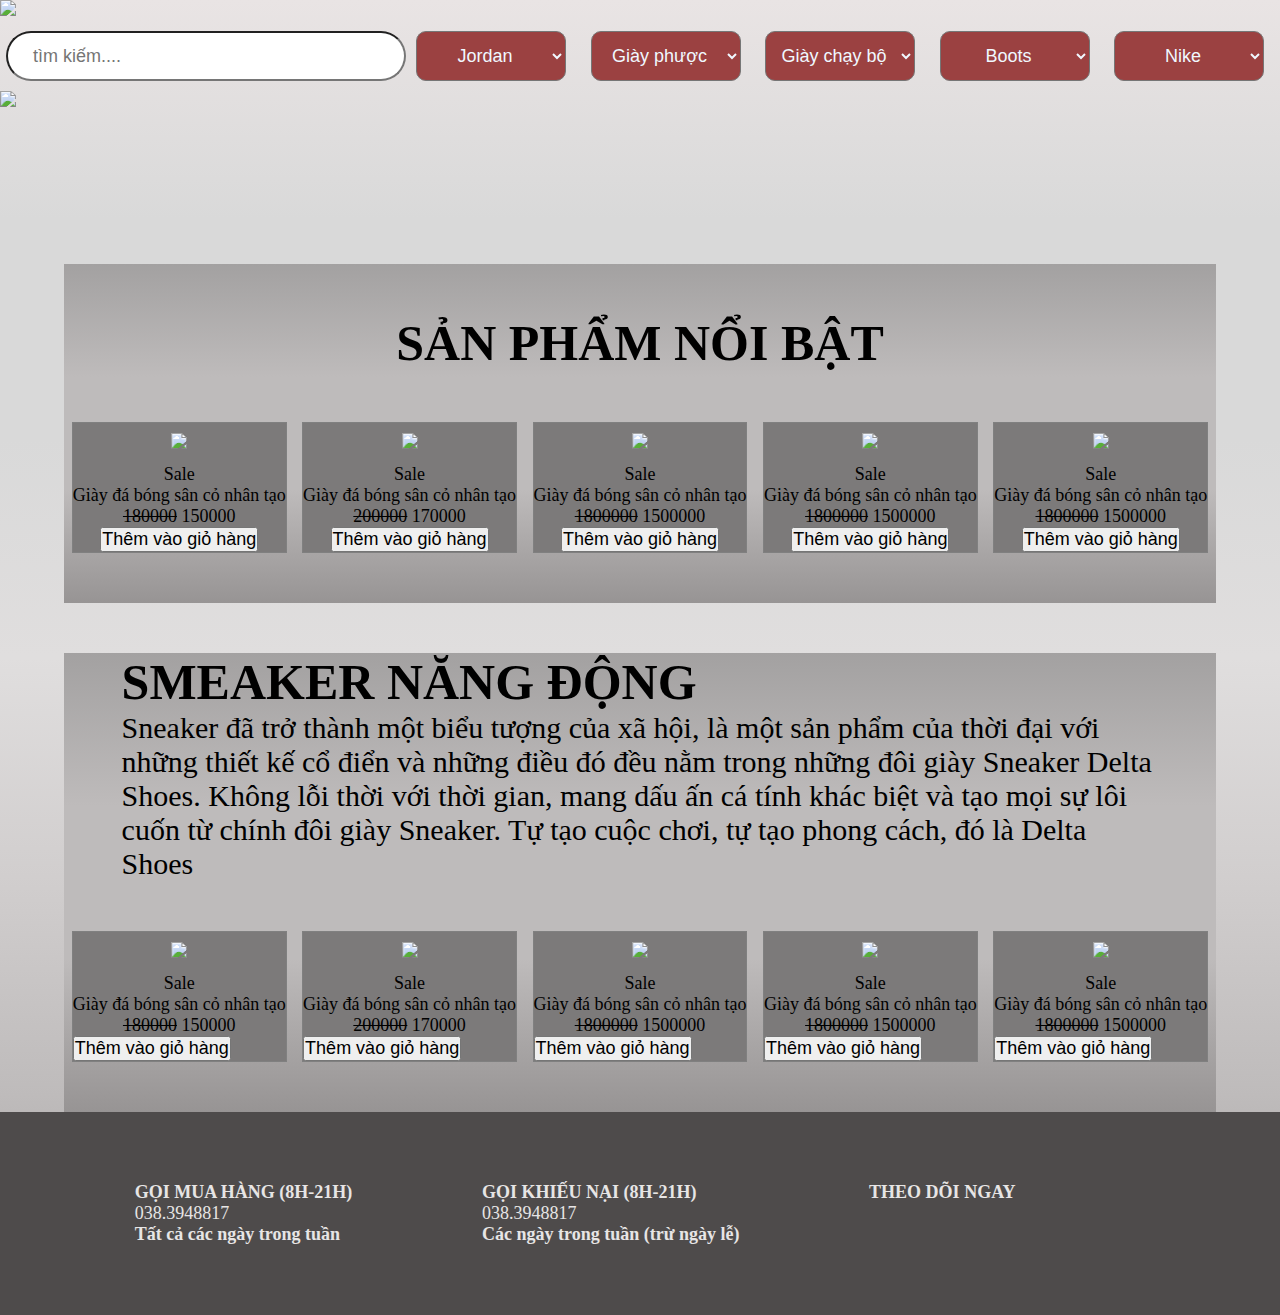
==== case.html @ c8fdfad4 "cs1" ====
<!DOCTYPE html>
<html lang="en">

<head>
    <meta charset="UTF-8">
    <meta http-equiv="X-UA-Compatible" content="IE=edge">
    <meta name="viewport" content="width=device-width, initial-scale=1.0">
    <link rel="shortcut icon" href="https://bizweb.dktcdn.net/100/342/645/themes/701397/assets/logo.png?1677377108874">
    <title>Delta Shoes</title>
    <link rel="stylesheet" href="case.css">
    <link rel="stylesheet" href="https://fontawesome.com/icons/facebook?f=brands&s=solid&sz=2xl">
    <link rel="stylesheet" href="https://fontawesome.com/icons/instagram?f=brands&s=solid&sz=2xl">

</head>

<body>
    <div>
        <img class="image" src="https://bizweb.dktcdn.net/100/342/645/themes/701397/assets/banner.jpg?1677377108874">
    </div>
    <div class="first">
        <div>
            <a href="http://127.0.0.1:5500/b%C3%A0i%20t%E1%BA%ADp/case.html"><img src="https://bizweb.dktcdn.net/100/342/645/themes/701397/assets/logo.png?1677377108874" alt=""></a>
        </div>
        <div>
            <input id="search" type="text" placeholder="     tìm kiếm....">
        </div>
        <div class="select">
            <select name="" class="shoestype">
                <option value="">Jordan</option>
            </select>
            <select name="" class="shoestype">
                <option value="">Giày phược</option>
            </select>
            <select name="" class="shoestype">
                <option value="">Giày chạy bộ</option>
            </select>
            <select name="" class="shoestype">
                <option value="">Boots</option>
            </select>
            <select name="" class="shoestype">
                <option value="">Nike</option>
            </select>
        </div>
        <!-- The Modal
        <button id="cart">
            <i class="fa fa-shopping-basket" aria-hidden="true"></i>
            Giỏ Hàng
        </button>
        <div id="myModal" class="modal">
            <div class="modal-content">
                <div class="modal-header">
                    <h5 class="modal-title">Giỏ Hàng</h5>
                    <span class="close">&times;</span>
                </div>
                <div class="modal-body">
                    <div class="cart-row">
                        <span class="cart-item cart-header cart-column">Sản Phẩm</span>
                        <span class="cart-price cart-header cart-column">Giá</span>
                        <span class="cart-quantity cart-header cart-column">Số Lượng</span>
                    </div>
                    <div class="cart-items">
                        
                    </div>
                    <div class="cart-total">
                        <strong class="cart-total-title">Tổng Cộng:</strong>
                        <span class="cart-total-price">0VNĐ</span>
                    </div>
                </div>

                <div class="modal-footer">
                    <button type="button" class="btn btn-secondary close-footer">Đóng</button>
                    <button type="button" class="btn btn-primary order">Thanh Toán</button>
                </div>
            </div>
        </div>
        </div> -->
    </div>
    <div>
        <img class="image" src="https://bizweb.dktcdn.net/100/342/645/themes/701397/assets/slider_2.jpg?1677377108874">
    </div>

    <div class="div1">
        <div class="div2_1">
            <a href="https://delta-shoes.mysapo.net/san-pham-noi-bat">
                <div class="div3">
                    <img id="img"
                        src="https://bizweb.dktcdn.net/100/342/645/themes/701397/assets/banner_project_1.jpg?1677377108874"
                        alt="">
                    <div class="pd">
                        <p class="info"> Jordan Air</p>
                        <p class="product">
                            3 sản phẩm
                        </p>
                    </div>

                </div>
            </a>
            <a href="https://delta-shoes.mysapo.net/san-pham-noi-bat">
                <div class="div3">
                    <img class="img2"
                        src="https://bizweb.dktcdn.net/100/342/645/themes/701397/assets/banner_project_2.jpg?1677377108874"
                        alt="">
                    <div class="pd1">
                        <p class="info"> Ultra Boots </p>
                        <p class="product">
                            3 sản phẩm
                        </p>
                    </div>
                </div>
            </a>
        </div>
        <div class="div2_2">
            <a href="https://delta-shoes.mysapo.net/san-pham-noi-bat">
                <div class="div3">
                    <img class="img2"
                        src="https://bizweb.dktcdn.net/100/342/645/themes/701397/assets/banner_project_3.jpg?1677377108874"
                        alt="">
                    <div class="pd1">
                        <p class="info"> Phược </p>
                        <p class="product">
                            3 sản phẩm
                        </p>
                    </div>
                </div>
            </a>
            <a href="https://delta-shoes.mysapo.net/san-pham-noi-bat">
                <div class="div3">
                    <img class="img2"
                        src="https://bizweb.dktcdn.net/100/342/645/themes/701397/assets/banner_project_4.jpg?1677377108874"
                        alt="">
                    <div class="pd1">
                        <p class="info"> Thể thao </p>
                        <p class="product">
                            3 sản phẩm
                        </p>
                    </div>
                </div>
            </a>
            <a href="https://delta-shoes.mysapo.net/san-pham-noi-bat">
                <div class="div3">
                    <img class="img2"
                        src="https://bizweb.dktcdn.net/100/342/645/themes/701397/assets/banner_project_5.jpg?1677377108874"
                        alt="">
                    <div class="pd1">
                        <p class="info">Bitis Hunter </p>
                        <p class="product">
                            3 sản phẩm
                        </p>
                    </div>
                </div>
            </a>
        </div>
    </div>
    <div class="pdtn">
        <div class="spnb">
            <h1>SẢN PHẨM NỔI BẬT</h1>
        </div>
        <div class="forth"></div>
    </div>
    <div class="pdtn">
        <div class="d1">
            <img src="https://bizweb.dktcdn.net/100/342/645/themes/701397/assets/banner_product_nangdong.jpg?1677377108874" alt="">
            <div style="width: 90%; margin-left: 5%;">
                <h1>SMEAKER NĂNG ĐỘNG</h1>
                <p id="p1">Sneaker đã trở thành một biểu tượng của xã hội, là một sản phẩm của thời đại với những thiết kế cổ điển và những điều đó đều nằm trong những đôi giày Sneaker Delta Shoes. Không lỗi thời với thời gian, mang dấu ấn cá tính khác biệt và tạo mọi sự lôi cuốn từ chính đôi giày Sneaker. Tự tạo cuộc chơi, tự tạo phong cách, đó là Delta Shoes</p>
            </div>
        </div>
        <div class="forth1">

        </div>
    </div>
    <footer>
        <div class="final">
            <div>
                <h5>GỌI MUA HÀNG (8H-21H)</h6>
                <div>
                    <i></i>
                    <p>038.3948817</p>
                </div>
                <h6>Tất cả các ngày trong tuần</h6>
            </div>
            <div>
                <h5>GỌI KHIẾU NẠI (8H-21H)</h6>
                <div>
                    <i></i>
                    <p>038.3948817</p>
                </div>
                <h6>Các ngày trong tuần (trừ ngày lễ)</h6>
            </div>
            <div>
                <h5>THEO DÕI NGAY</h5>
                <div>
                    <i class="fa-brands fa-facebook fa-2xl"></i>
                    <i class="fa-brands fa-instagram fa-2xl"></i>

                </div>
            </div>
            <div></div>
        </div>
    </footer>
    <script src="case.js"></script>
    <script src="cart.js"></script>
    
</body>

</html>
---- case.css ----
*{  
    font-size: 18px;
    padding: 0;
    margin: 0;
    box-sizing: border-box;

}


body {
    background-image:  linear-gradient(to bottom, #e9e4e4,#D9D9D9, #D9D9D9, #e0dede, #d1cece, #bebbbb, #a09d9d);
    width: 100%;
}

.image{
    width: 100%;
}
.div1{
    /* background-color: rgb(56, 55, 55); */
    justify-content: center;
    width: 100%;
}
.second{
    padding-top: 50px;
    width: 50%;
    border: 1px solid;
    /* background-color: azure; */
}
.div2_1{
    padding-top: 50px;
    justify-content: center;
    display: flex;
    width: 100%;
}
.div2_2{
    padding-bottom: 50px;
    padding-top: 10px;
    justify-content: center;
    display: flex;
    width: 100%;
}
.div3{
    
    position: relative;
    margin-right: 10px;
}
.img2{
    transition:  0.5s;
    border-radius: 50px;
    width: 500px;
}
.div3:hover .img2{
    transform:rotate(0deg) scale(1.05);
    opacity: 0.5;
}
.div3:hover #img{
    transform:rotate(0deg) scale(1.05);
    opacity: 0.5;
}
#img{
    transition: 0.5s;
    border-radius: 50px;  
    width: 1013px;
}
.shoestype{
    background-color: rgb(155, 65, 65);
    color: aliceblue;
    width: 150px;
    height: 50px;
    margin: 10px;
    border-radius: 10px;
}
option {
    
    text-align: center;
    font-size: 20cap ;
}
.select{
    justify-content: flex-end;
}
.first{
    display: flex;
    justify-content: center;
    align-items: center;
}
#search {
    border-radius: 50px;
    width: 400px;
    height: 50px;
}

.div3>.pd{
    display: none;
}
.div3>.pd1{
    display: none;
}

.div3:hover .pd {
    display: block;
    transform: scale(1.2);
    color: rgb(255, 255, 255);
    overflow: hidden;
    transition: 0.5s;
    
}
.pd{

    color: rgb(255, 255, 255);
    margin-left: 35%;
    text-align: center;
    padding: 5px;
    position: absolute;
    bottom:77px;
}
.info{

    font-size: 40px;
}
.div3>.pd:hover .info{
    color: red;
    transform:scale(1.05)
}

.pd1{

    color: rgb(255, 255, 255);
    margin-left: 35%;
    text-align: center;
    padding: 5px;
    position: absolute;
    bottom:77px;
}
.div3>.pd1:hover .info{
    color: red;
    transform:scale(1.05)
}
.div3:hover .pd1 {
    display: block;
    transform: scale(1.2);
    color: rgb(255, 255, 255);
    overflow: hidden;
    transition: 0.5s;
    
}


.forth{
    
    display: flex;
    padding-bottom: 50px;
    padding-top: 50px;
    justify-content: space-around;
    
}
.image1{
    width: 250px;
    justify-content: space-around;
    padding: 10px;
   
    
}
.spnb{
   
    text-align: center;
    padding-top: 50px;
}
.pdtn{
    
    width: 90%;
    margin-left: 5%;

    
    background-image:  linear-gradient(to bottom, #a3a1a1,#bebbbb, #bebbbb, #979494);
}
h1 {
    font-size: 50px;
}
.pro1{
    width: 100%;
    text-align: center;
    
} 
.pro2{
    width: 100%;
    text-align: center;
}
.pro{
    border: 1px solid gray;
    background-color: #7c7a7a;
   
}
.d1{
    display: flex;
    margin-top: 50px;
    
}
#p1{
    font-size: 30px;
}
.forth1{
    display: flex;
    padding-bottom: 50px;
    padding-top: 50px;
    justify-content: space-around;
    
}
.final{
    background-color: rgb(78, 75, 75);
    color: rgb(231, 229, 229);
    display: flex;
    justify-content: space-around;
    padding: 70px;
}


/* form */
/* .modal {
    display: none;
    position: fixed;
    z-index: 1;
    padding-top: 100px;
    left: 0;
    top: 0;
    width: 100%;
    height: 100%;
    overflow: auto;
    background-color: rgb(0, 0, 0);
    background-color: rgba(0, 0, 0, 0.4);
  }
  
  .modal-content {
    margin: 0 auto;
    width: 50%;
    position: relative;
    display: flex;
    flex-direction: column;
    background-color: #fff;
    background-clip: padding-box;
    border: 1px solid rgba(0, 0, 0, .2);
    border-radius: .3rem;
    outline: 0;
  
  }
  
  .modal-body {
    padding: 1rem;
  }
  
  .modal-footer {
    display: flex;
    border-top: 1px solid #aaaaaa;
    padding: 1rem;
    flex-direction: row;
    justify-content: flex-end;
    border-top: 1px solid #aaaaaa;
    padding: 1rem;
  }
  
  .modal-footer>:not(:first-child) {
    margin-left: .25rem;
  }
  
  .btn {
    cursor: pointer;
    outline: none;
    font-weight: 400;
    line-height: 1.25;
    text-align: center;
    white-space: nowrap;
    vertical-align: middle;
    border: 1px solid transparent;
    padding: .5rem 1rem;
    font-size: 1rem;
    border-radius: .25rem;
    transition: all .2s ease-in-out;
  }
  
  .btn-secondary {
    color: #292b2c;
    background-color: #fff;
    border-color: #ccc;
  }
  
  .btn-primary {
    color: #fff;
    background-color: #0275d8;
    border-color: #0275d8;
  }
  
  .modal-header {
    align-items: center;
    display: flex;
    justify-content: space-between;
    border-bottom: 1px solid #aaaaaa;
    padding: 1rem;
  }
  
  h5.modal-title {
    font-size: 1.5rem;
  }
  
  .close {
    color: #aaaaaa;
    font-size: 28px;
    font-weight: bold;
    display: flex;
    flex-direction: row;
    justify-content: flex-end;
  }
  
  .close:hover,
  .close:focus {
    color: #000;
    text-decoration: none;
    cursor: pointer;
  }
  
  #cart {
    font-size: 15px;
    color: #fff;
    background: #d1be10;
    border: 1px solid transparent;
    border-radius: 10px;
    outline: none;
    margin-left: 1rem;
    padding: 12px;
    cursor: pointer;
  }
  
  #cart:hover {
    border-color: #fff;
  } */
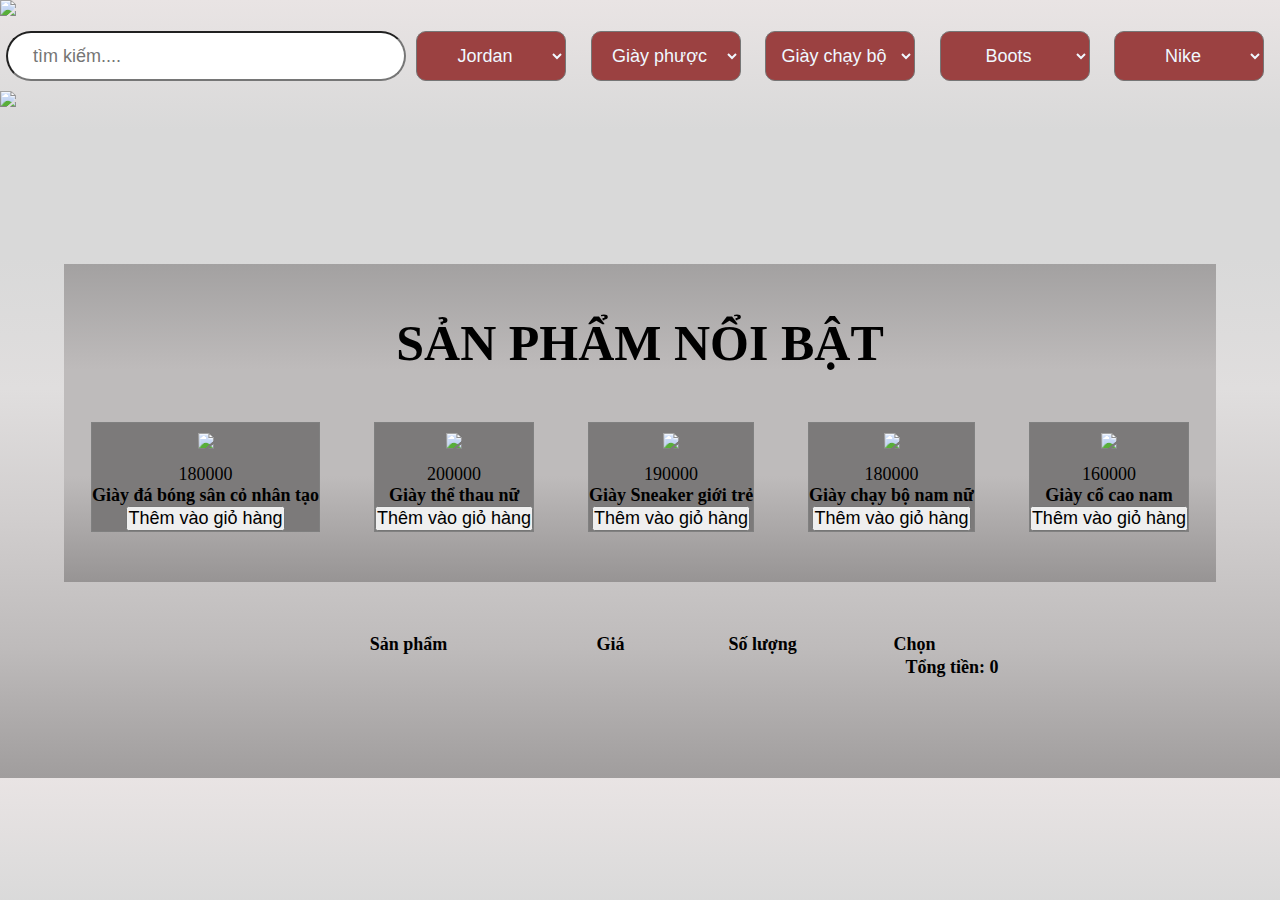
==== commit dd11733a: "casestudy1" ====
--- a/case.html
+++ b/case.html
@@ -19,7 +19,8 @@
     </div>
     <div class="first">
         <div>
-            <a href="http://127.0.0.1:5500/b%C3%A0i%20t%E1%BA%ADp/case.html"><img src="https://bizweb.dktcdn.net/100/342/645/themes/701397/assets/logo.png?1677377108874" alt=""></a>
+            <a href="http://127.0.0.1:5500/b%C3%A0i%20t%E1%BA%ADp/case.html"><img
+                    src="https://bizweb.dktcdn.net/100/342/645/themes/701397/assets/logo.png?1677377108874" alt=""></a>
         </div>
         <div>
             <input id="search" type="text" placeholder="     tìm kiếm....">
@@ -41,39 +42,7 @@
                 <option value="">Nike</option>
             </select>
         </div>
-        <!-- The Modal
-        <button id="cart">
-            <i class="fa fa-shopping-basket" aria-hidden="true"></i>
-            Giỏ Hàng
-        </button>
-        <div id="myModal" class="modal">
-            <div class="modal-content">
-                <div class="modal-header">
-                    <h5 class="modal-title">Giỏ Hàng</h5>
-                    <span class="close">&times;</span>
-                </div>
-                <div class="modal-body">
-                    <div class="cart-row">
-                        <span class="cart-item cart-header cart-column">Sản Phẩm</span>
-                        <span class="cart-price cart-header cart-column">Giá</span>
-                        <span class="cart-quantity cart-header cart-column">Số Lượng</span>
-                    </div>
-                    <div class="cart-items">
-                        
-                    </div>
-                    <div class="cart-total">
-                        <strong class="cart-total-title">Tổng Cộng:</strong>
-                        <span class="cart-total-price">0VNĐ</span>
-                    </div>
-                </div>
 
-                <div class="modal-footer">
-                    <button type="button" class="btn btn-secondary close-footer">Đóng</button>
-                    <button type="button" class="btn btn-primary order">Thanh Toán</button>
-                </div>
-            </div>
-        </div>
-        </div> -->
     </div>
     <div>
         <img class="image" src="https://bizweb.dktcdn.net/100/342/645/themes/701397/assets/slider_2.jpg?1677377108874">
@@ -157,7 +126,7 @@
         </div>
         <div class="forth"></div>
     </div>
-    <div class="pdtn">
+    <!-- <div class="pdtn">
         <div class="d1">
             <img src="https://bizweb.dktcdn.net/100/342/645/themes/701397/assets/banner_product_nangdong.jpg?1677377108874" alt="">
             <div style="width: 90%; margin-left: 5%;">
@@ -168,39 +137,36 @@
         <div class="forth1">
 
         </div>
+    </div> -->
+    <div class="cart">
+        <form action="">
+            <table>
+                <thead>
+                    <tr>
+                        <th style="width: 250px;">Sản phẩm</th>
+                        <th>Giá</th>
+                        <th>Số lượng</th>
+                        <th>Chọn</th>
+                    </tr>
+                </thead>
+                <tbody id="cart">
+                    <!-- <tr>
+                    <td style="display: flex; align-items: center;"><img style="width: 70px;" src=""></td>
+                    <td><p><span></span></p></td>
+                    <td><input style="width: 30px; outline: none;" type="number" value="1" min="1"></td>
+                    <td style="cursor: pointer;">Xóa</td>
+                </tr> -->
+                </tbody>
+            </table>
+            <div style="text-align: right; padding-bottom: 100px;" class="price-total">
+                <p style="font-weight: bold;">Tổng tiền: <span>0</span></p>
+            </div>
+        </form>
     </div>
-    <footer>
-        <div class="final">
-            <div>
-                <h5>GỌI MUA HÀNG (8H-21H)</h6>
-                <div>
-                    <i></i>
-                    <p>038.3948817</p>
-                </div>
-                <h6>Tất cả các ngày trong tuần</h6>
-            </div>
-            <div>
-                <h5>GỌI KHIẾU NẠI (8H-21H)</h6>
-                <div>
-                    <i></i>
-                    <p>038.3948817</p>
-                </div>
-                <h6>Các ngày trong tuần (trừ ngày lễ)</h6>
-            </div>
-            <div>
-                <h5>THEO DÕI NGAY</h5>
-                <div>
-                    <i class="fa-brands fa-facebook fa-2xl"></i>
-                    <i class="fa-brands fa-instagram fa-2xl"></i>
 
-                </div>
-            </div>
-            <div></div>
-        </div>
-    </footer>
     <script src="case.js"></script>
-    <script src="cart.js"></script>
     
+
 </body>
 
 </html>--- a/case.css
+++ b/case.css
@@ -181,14 +181,14 @@
     text-align: center;
     
 } 
-.pro2{
-    width: 100%;
-    text-align: center;
-}
-.pro{
+.product-item-text{
+    width: 100%;
+    text-align: center;
+}
+.product-item{
     border: 1px solid gray;
     background-color: #7c7a7a;
-   
+    text-align: center;
 }
 .d1{
     display: flex;
@@ -205,129 +205,28 @@
     justify-content: space-around;
     
 }
-.final{
-    background-color: rgb(78, 75, 75);
-    color: rgb(231, 229, 229);
-    display: flex;
-    justify-content: space-around;
-    padding: 70px;
-}
-
-
-/* form */
-/* .modal {
-    display: none;
-    position: fixed;
-    z-index: 1;
-    padding-top: 100px;
-    left: 0;
-    top: 0;
-    width: 100%;
-    height: 100%;
-    overflow: auto;
-    background-color: rgb(0, 0, 0);
-    background-color: rgba(0, 0, 0, 0.4);
-  }
-  
-  .modal-content {
-    margin: 0 auto;
-    width: 50%;
-    position: relative;
-    display: flex;
-    flex-direction: column;
-    background-color: #fff;
-    background-clip: padding-box;
-    border: 1px solid rgba(0, 0, 0, .2);
-    border-radius: .3rem;
-    outline: 0;
-  
-  }
-  
-  .modal-body {
-    padding: 1rem;
-  }
-  
-  .modal-footer {
-    display: flex;
-    border-top: 1px solid #aaaaaa;
-    padding: 1rem;
-    flex-direction: row;
-    justify-content: flex-end;
-    border-top: 1px solid #aaaaaa;
-    padding: 1rem;
-  }
-  
-  .modal-footer>:not(:first-child) {
-    margin-left: .25rem;
-  }
-  
-  .btn {
-    cursor: pointer;
-    outline: none;
-    font-weight: 400;
-    line-height: 1.25;
-    text-align: center;
-    white-space: nowrap;
-    vertical-align: middle;
-    border: 1px solid transparent;
-    padding: .5rem 1rem;
-    font-size: 1rem;
-    border-radius: .25rem;
-    transition: all .2s ease-in-out;
-  }
-  
-  .btn-secondary {
-    color: #292b2c;
-    background-color: #fff;
-    border-color: #ccc;
-  }
-  
-  .btn-primary {
-    color: #fff;
-    background-color: #0275d8;
-    border-color: #0275d8;
-  }
-  
-  .modal-header {
-    align-items: center;
-    display: flex;
-    justify-content: space-between;
-    border-bottom: 1px solid #aaaaaa;
-    padding: 1rem;
-  }
-  
-  h5.modal-title {
-    font-size: 1.5rem;
-  }
-  
-  .close {
-    color: #aaaaaa;
-    font-size: 28px;
-    font-weight: bold;
-    display: flex;
-    flex-direction: row;
-    justify-content: flex-end;
-  }
-  
-  .close:hover,
-  .close:focus {
-    color: #000;
-    text-decoration: none;
-    cursor: pointer;
-  }
-  
-  #cart {
-    font-size: 15px;
-    color: #fff;
-    background: #d1be10;
-    border: 1px solid transparent;
-    border-radius: 10px;
-    outline: none;
-    margin-left: 1rem;
-    padding: 12px;
-    cursor: pointer;
-  }
-  
-  #cart:hover {
-    border-color: #fff;
-  } */+
+button:hover{
+    background-color: red;
+    color: white;
+}
+table{
+    padding-top: 50px;
+    
+}
+.cart{
+    width: 80%;
+    margin-left: 10%;
+}
+form{
+    width: 70%;
+    margin-left: 15%;
+
+}
+th {
+    width: 150px;
+}
+td {
+    width: 150px;
+    text-align: center;
+}